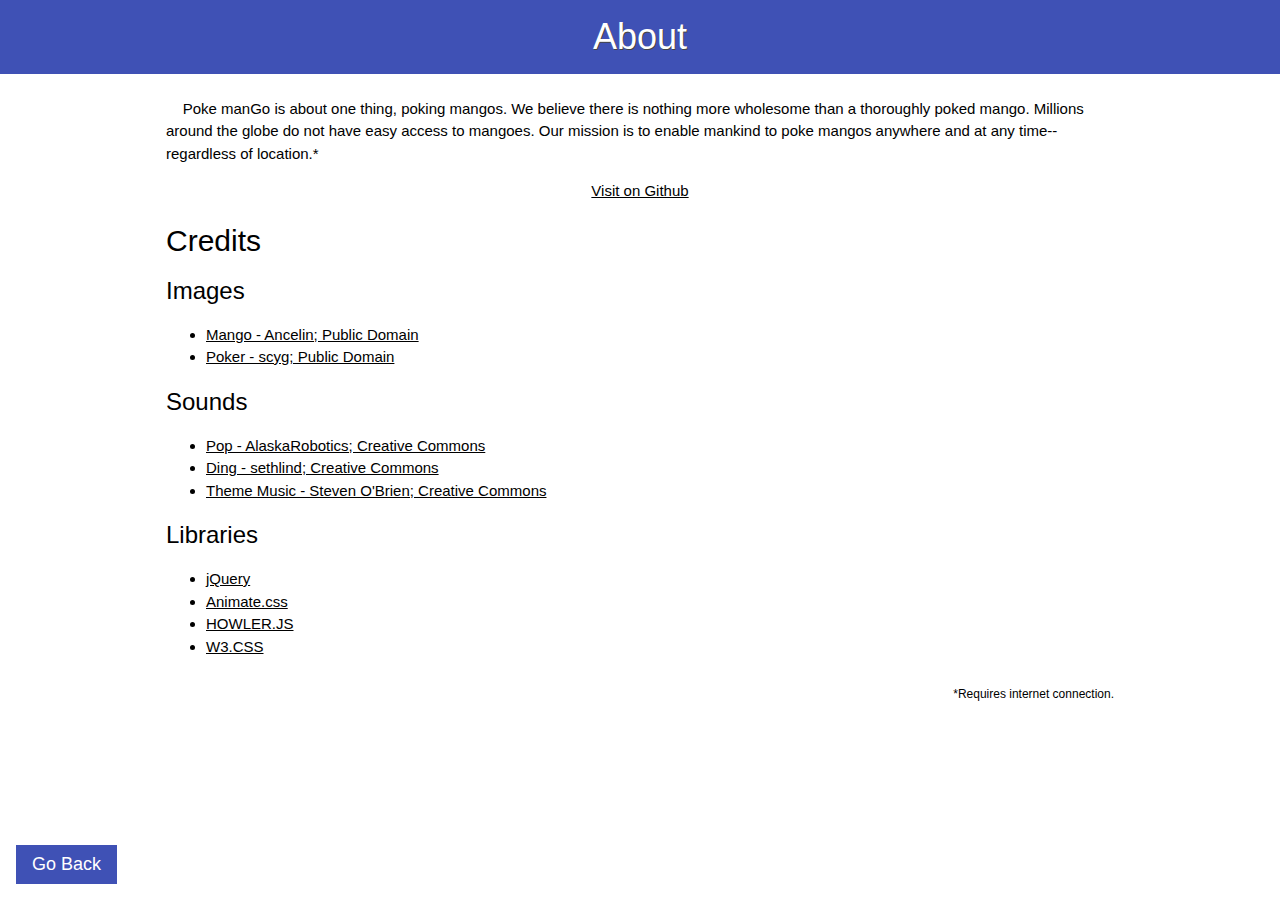
==== about/index.html @ 2f706fdd "Add in credits, domains for sale" ====
<!DOCTYPE html>

<head>
    <meta name="viewport" content="initial-scale=1">
    <title>Poke manGo!</title>
    <meta name="description" content="Poke manGo, increase the mango.">
    <meta name="keywords" content="poke mango,mango,pokeman,pokemango,pokemon,go,pokemon go">
    <meta name="author" content="Caleb Lawson">

    <link rel="shortcut icon" href="../img/favicon.ico" />

    <link rel="stylesheet" type="text/css" href="../w3.css">
</head>

<html>

<body>
    <div class="w3-container w3-indigo w3-top">
        <h1 class="w3-animate-top w3-center w3-text-shadow">About</h1>
    </div>

    <div class="w3-row" style="margin-top: 6.5rem; margin-bottom: 5rem;">
        <div class="w3-content">
            <div class="w3-margin">
                &nbsp;&nbsp;&nbsp;&nbsp;Poke manGo is about one thing, poking mangos. We believe there is nothing more wholesome than a thoroughly poked mango. Millions around the globe do not have easy access to mangoes. Our mission is to enable mankind to poke mangos anywhere and at any time--regardless of location.*
                <p class="w3-center"><a href="https://github.com/cglawson/pokemango">Visit on Github</a></p>
                <h2>Credits</h2>
                <h3>Images</h3>
                <ul>
                    <li>
                        <a href="https://pixabay.com/en/mango-fruit-png-transparent-cutout-1218147/">Mango - Ancelin; Public Domain</a></li>
                    <li>
                        <a href="http://www.publicdomainfiles.com/show_file.php?id=13975978216312">Poker - scyg; Public Domain</a></li>
                </ul>
                <h3>Sounds</h3>
                <ul>
                    <li>
                        <a href="http://www.freesound.org/people/AlaskaRobotics/sounds/221091/">Pop - AlaskaRobotics; Creative Commons
			</a></li>
                    <li>
                        <a href="https://www.freesound.org/people/sethlind/sounds/265012/">Ding - sethlind; Creative Commons</a></li>
                    <li>
                        <a href="https://soundcloud.com/stevenobrien/sega-genesismegadrive-boss-battle-ish-chiptune">
			Theme Music - Steven O'Brien; Creative Commons
			</a></li>
                </ul>
                <h3>Libraries</h3>
                <ul>
                    <li><a href="https://jquery.com/">jQuery</a></li>
                    <li><a href="http://daneden.github.io/animate.css/">Animate.css</a></li>
                    <li><a href="https://howlerjs.com/">HOWLER.JS</a></li>
                    <li><a href="http://www.w3schools.com/w3css/default.asp">W3.CSS</a></li>
                </ul>
                <p class="w3-right w3-small">*Requires internet connection.</p>
            </div>
        </div>
    </div>

    <div class="w3-bottom w3-container w3-margin-bottom">
        <a class="w3-btn w3-hide-small w3-indigo w3-large" href="..">Go Back</a>
        <a class="w3-btn w3-hide-medium w3-hide-large w3-indigo" href="..">Go Back</a>
    </div>

    <script>
        (function(i, s, o, g, r, a, m) {
            i['GoogleAnalyticsObject'] = r;
            i[r] = i[r] || function() {
                (i[r].q = i[r].q || []).push(arguments)
            }, i[r].l = 1 * new Date();
            a = s.createElement(o),
                m = s.getElementsByTagName(o)[0];
            a.async = 1;
            a.src = g;
            m.parentNode.insertBefore(a, m)
        })(window, document, 'script', 'https://www.google-analytics.com/analytics.js', 'ga');

        ga('create', 'UA-83598588-1', 'auto');
        ga('send', 'pageview');
    </script>
</body>

</html>
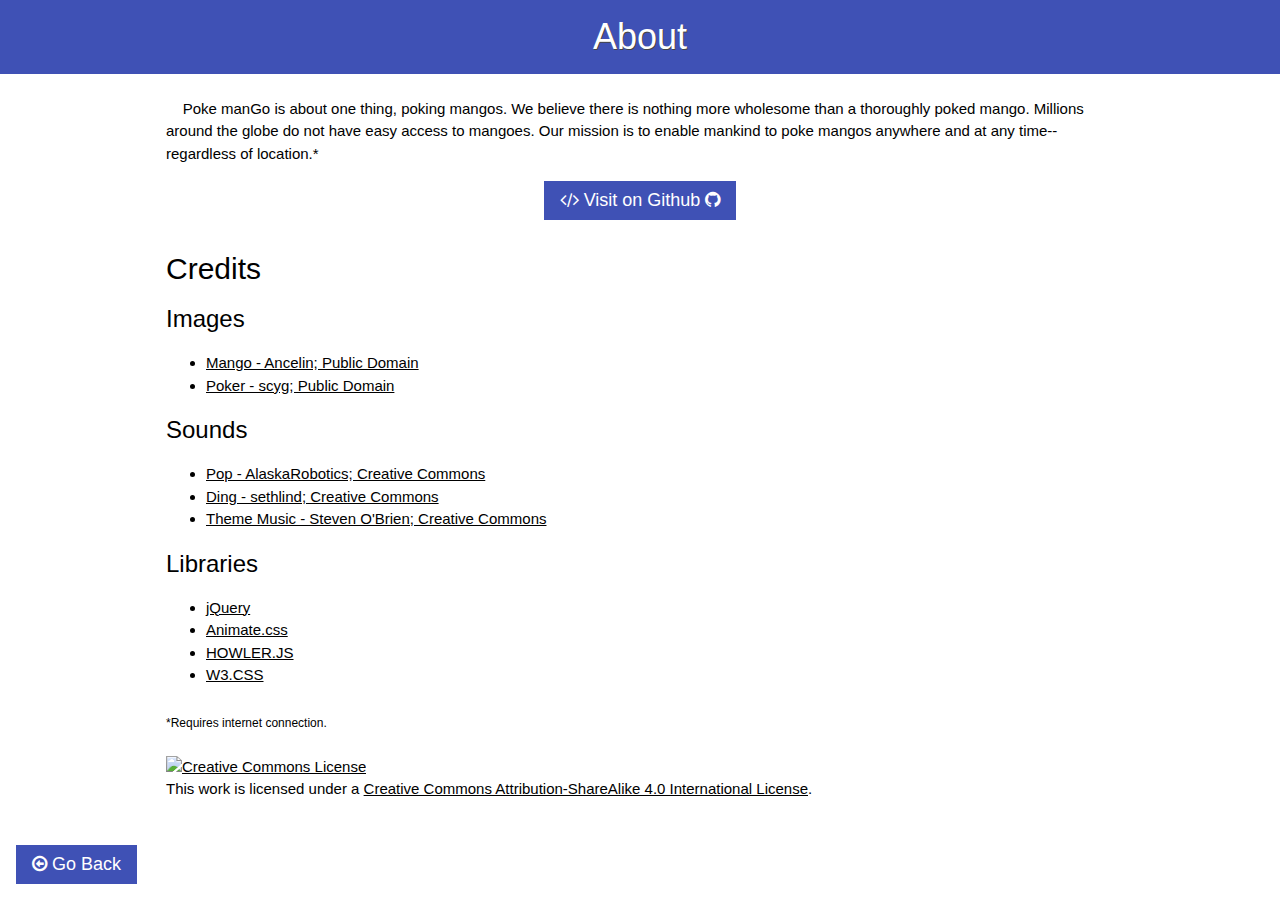
==== commit 712099f9: "Added icons, added licensing, favicon fix for about and buy" ====
--- a/about/index.html
+++ b/about/index.html
@@ -7,9 +7,10 @@
     <meta name="keywords" content="poke mango,mango,pokeman,pokemango,pokemon,go,pokemon go">
     <meta name="author" content="Caleb Lawson">
 
-    <link rel="shortcut icon" href="../img/favicon.ico" />
+    <link rel="shortcut icon" href="../favicon.ico" />
 
     <link rel="stylesheet" type="text/css" href="../w3.css">
+	<link rel="stylesheet" href="http://cdnjs.cloudflare.com/ajax/libs/font-awesome/4.6.3/css/font-awesome.min.css">
 </head>
 
 <html>
@@ -23,7 +24,7 @@
         <div class="w3-content">
             <div class="w3-margin">
                 &nbsp;&nbsp;&nbsp;&nbsp;Poke manGo is about one thing, poking mangos. We believe there is nothing more wholesome than a thoroughly poked mango. Millions around the globe do not have easy access to mangoes. Our mission is to enable mankind to poke mangos anywhere and at any time--regardless of location.*
-                <p class="w3-center"><a href="https://github.com/cglawson/pokemango">Visit on Github</a></p>
+                <div class="w3-center"><a class="w3-btn w3-indigo w3-margin w3-large" href="https://github.com/cglawson/pokemango"><i class="fa fa-code"></i> Visit on Github <i class="fa fa-github"></i></a></div>
                 <h2>Credits</h2>
                 <h3>Images</h3>
                 <ul>
@@ -50,15 +51,16 @@
                     <li><a href="http://daneden.github.io/animate.css/">Animate.css</a></li>
                     <li><a href="https://howlerjs.com/">HOWLER.JS</a></li>
                     <li><a href="http://www.w3schools.com/w3css/default.asp">W3.CSS</a></li>
-                </ul>
-                <p class="w3-right w3-small">*Requires internet connection.</p>
+                </ul>				
+                <p class="w3-padding-12 w3-small">*Requires internet connection.</p>				
+				<a rel="license" href="http://creativecommons.org/licenses/by-sa/4.0/"><img alt="Creative Commons License" src="https://i.creativecommons.org/l/by-sa/4.0/88x31.png" /></a><br />This work is licensed under a <a rel="license" href="http://creativecommons.org/licenses/by-sa/4.0/">Creative Commons Attribution-ShareAlike 4.0 International License</a>.
             </div>
         </div>
     </div>
 
     <div class="w3-bottom w3-container w3-margin-bottom">
-        <a class="w3-btn w3-hide-small w3-indigo w3-large" href="..">Go Back</a>
-        <a class="w3-btn w3-hide-medium w3-hide-large w3-indigo" href="..">Go Back</a>
+        <a class="w3-btn w3-hide-small w3-indigo w3-large" href=".."><i class="fa fa-arrow-circle-o-left"></i> Go Back</a>
+        <a class="w3-btn w3-indigo w3-hide-large w3-hide-medium" href=".."><i class="fa fa-arrow-circle-o-left"></i> Go Back</a>
     </div>
 
     <script>
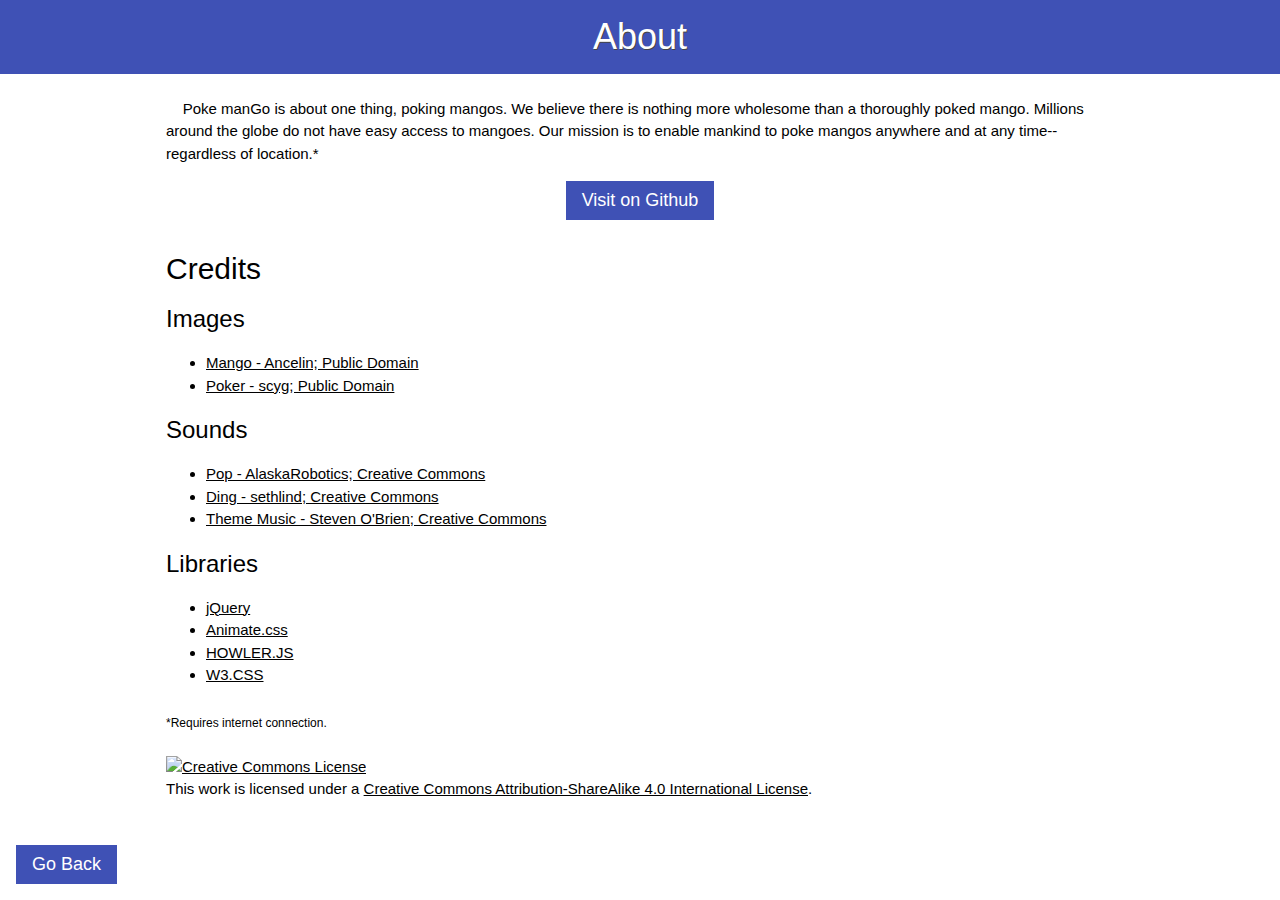
==== commit 6c979273: "forgot to add these" ====
--- a/about/index.html
+++ b/about/index.html
@@ -9,8 +9,8 @@
 
     <link rel="shortcut icon" href="../favicon.ico" />
 
-    <link rel="stylesheet" type="text/css" href="../w3.css">
-	<link rel="stylesheet" href="http://cdnjs.cloudflare.com/ajax/libs/font-awesome/4.6.3/css/font-awesome.min.css">
+    <link rel="stylesheet" type="text/css" href="../css/w3.css">
+    <link rel="stylesheet" href="css/font-awesome.min.css">
 </head>
 
 <html>
@@ -23,7 +23,8 @@
     <div class="w3-row" style="margin-top: 6.5rem; margin-bottom: 5rem;">
         <div class="w3-content">
             <div class="w3-margin">
-                &nbsp;&nbsp;&nbsp;&nbsp;Poke manGo is about one thing, poking mangos. We believe there is nothing more wholesome than a thoroughly poked mango. Millions around the globe do not have easy access to mangoes. Our mission is to enable mankind to poke mangos anywhere and at any time--regardless of location.*
+                &nbsp;&nbsp;&nbsp;&nbsp;Poke manGo is about one thing, poking mangos. We believe there is nothing more wholesome than a thoroughly poked mango. Millions around the globe do not have easy access to mangoes. Our mission is to enable mankind to poke mangos
+                anywhere and at any time--regardless of location.*
                 <div class="w3-center"><a class="w3-btn w3-indigo w3-margin w3-large" href="https://github.com/cglawson/pokemango"><i class="fa fa-code"></i> Visit on Github <i class="fa fa-github"></i></a></div>
                 <h2>Credits</h2>
                 <h3>Images</h3>
@@ -51,9 +52,9 @@
                     <li><a href="http://daneden.github.io/animate.css/">Animate.css</a></li>
                     <li><a href="https://howlerjs.com/">HOWLER.JS</a></li>
                     <li><a href="http://www.w3schools.com/w3css/default.asp">W3.CSS</a></li>
-                </ul>				
-                <p class="w3-padding-12 w3-small">*Requires internet connection.</p>				
-				<a rel="license" href="http://creativecommons.org/licenses/by-sa/4.0/"><img alt="Creative Commons License" src="https://i.creativecommons.org/l/by-sa/4.0/88x31.png" /></a><br />This work is licensed under a <a rel="license" href="http://creativecommons.org/licenses/by-sa/4.0/">Creative Commons Attribution-ShareAlike 4.0 International License</a>.
+                </ul>
+                <p class="w3-padding-12 w3-small">*Requires internet connection.</p>
+                <a rel="license" href="http://creativecommons.org/licenses/by-sa/4.0/"><img alt="Creative Commons License" src="https://i.creativecommons.org/l/by-sa/4.0/88x31.png" /></a><br />This work is licensed under a <a rel="license" href="http://creativecommons.org/licenses/by-sa/4.0/">Creative Commons Attribution-ShareAlike 4.0 International License</a>.
             </div>
         </div>
     </div>
@@ -62,23 +63,6 @@
         <a class="w3-btn w3-hide-small w3-indigo w3-large" href=".."><i class="fa fa-arrow-circle-o-left"></i> Go Back</a>
         <a class="w3-btn w3-indigo w3-hide-large w3-hide-medium" href=".."><i class="fa fa-arrow-circle-o-left"></i> Go Back</a>
     </div>
-
-    <script>
-        (function(i, s, o, g, r, a, m) {
-            i['GoogleAnalyticsObject'] = r;
-            i[r] = i[r] || function() {
-                (i[r].q = i[r].q || []).push(arguments)
-            }, i[r].l = 1 * new Date();
-            a = s.createElement(o),
-                m = s.getElementsByTagName(o)[0];
-            a.async = 1;
-            a.src = g;
-            m.parentNode.insertBefore(a, m)
-        })(window, document, 'script', 'https://www.google-analytics.com/analytics.js', 'ga');
-
-        ga('create', 'UA-83598588-1', 'auto');
-        ga('send', 'pageview');
-    </script>
 </body>
 
-</html>+</html>
